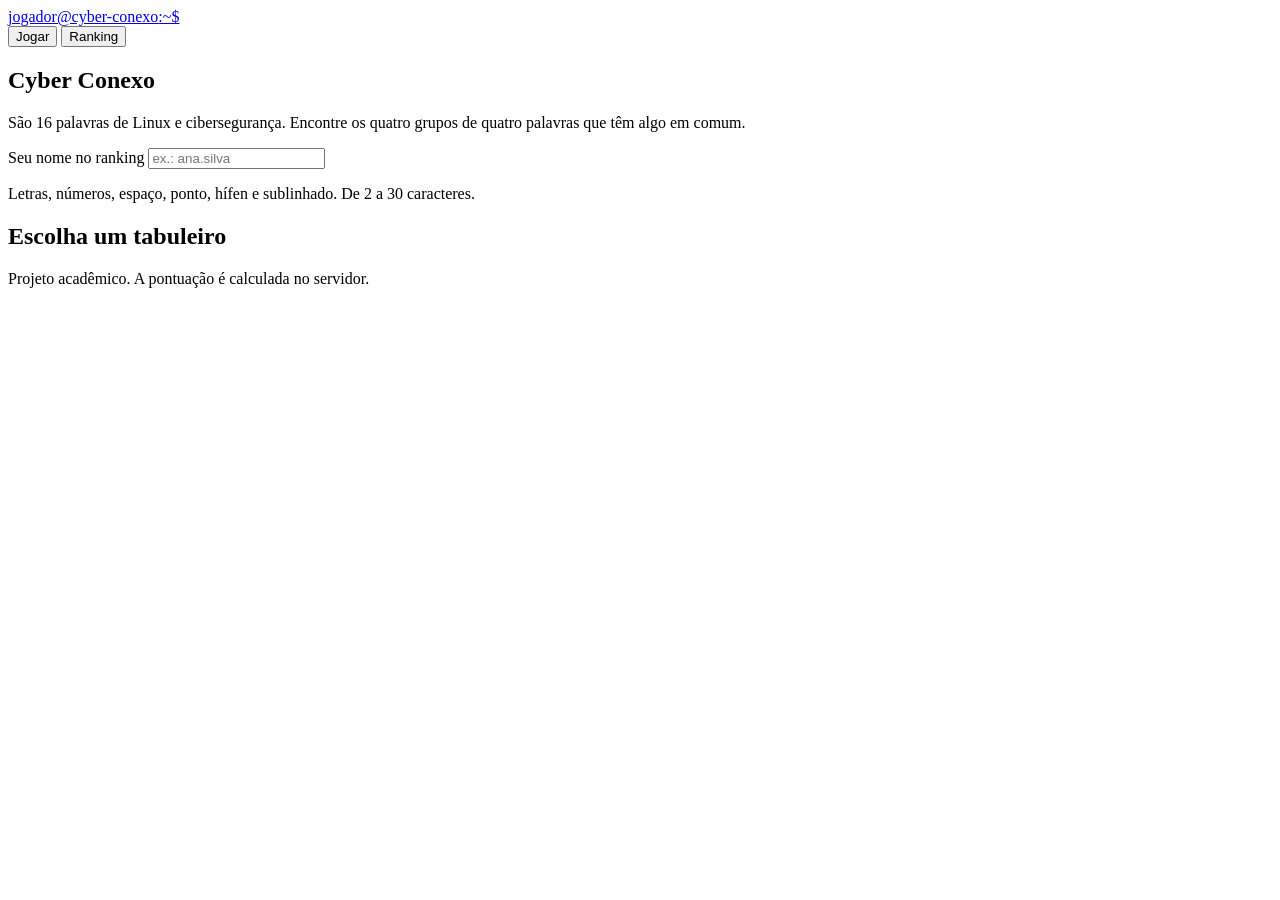
==== front/public/index.html @ 2c881a14 "alterado pasta do projeto" ====
<!doctype html>
<html lang="pt-BR">
<head>
  <meta charset="UTF-8">
  <meta name="viewport" content="width=device-width, initial-scale=1">
  <meta name="description" content="Cyber Conexo: jogo de associação para aprender Linux e cibersegurança.">
  <title>Cyber Conexo</title>
  <link rel="icon" href="data:image/svg+xml,%3Csvg xmlns='http://www.w3.org/2000/svg' viewBox='0 0 100 100'%3E%3Ctext y='.9em' font-size='90'%3E%F0%9F%9B%A1%EF%B8%8F%3C/text%3E%3C/svg%3E">
  <link rel="stylesheet" href="/css/style.css">
  <script type="module" src="/js/app.js"></script>
</head>
<body>
  <header class="topbar">
    <a class="prompt" href="/" aria-label="Cyber Conexo, página inicial">
      <span class="prompt-user">jogador@cyber-conexo</span><span class="prompt-sep">:~$</span>
      <span class="prompt-cursor" aria-hidden="true"></span>
    </a>
    <nav>
      <button type="button" class="link" id="navHome">Jogar</button>
      <button type="button" class="link" id="navRanking">Ranking</button>
    </nav>
  </header>

  <main class="page">

    <!-- Início: nome + escolha do tabuleiro -->
    <section id="screenHome">
      <h1>Cyber Conexo</h1>
      <p class="lead">São 16 palavras de Linux e cibersegurança. Encontre os quatro grupos de quatro palavras que têm algo em comum.</p>

      <form id="nameForm" class="name-form" autocomplete="off">
        <label for="playerName">Seu nome no ranking</label>
        <input id="playerName" name="playerName" minlength="2" maxlength="30" required placeholder="ex.: ana.silva">
        <p class="hint">Letras, números, espaço, ponto, hífen e sublinhado. De 2 a 30 caracteres.</p>
      </form>

      <h2>Escolha um tabuleiro</h2>
      <p id="homeMessage" class="message" role="status" aria-live="polite"></p>
      <ul id="puzzleList" class="puzzle-list"></ul>
    </section>

    <!-- Partida -->
    <section id="screenGame" hidden>
      <div class="game-head">
        <div>
          <h2 id="gameTitle"></h2>
          <p id="gameSubtitle" class="hint"></p>
        </div>
        <dl class="stats">
          <div><dt>Tempo</dt><dd id="statTime">0:00</dd></div>
          <div><dt>Grupos</dt><dd id="statGroups">0/4</dd></div>
          <div><dt>Erros</dt><dd id="statMistakes">0</dd></div>
          <div><dt>Nota</dt><dd id="statScore">0</dd></div>
        </dl>
      </div>

      <div id="foundGroups" class="found-groups"></div>
      <div id="board" class="board" role="group" aria-label="Palavras do tabuleiro"></div>

      <div class="actions">
        <button type="button" class="secondary" id="shuffleButton">Embaralhar</button>
        <button type="button" class="secondary" id="clearButton">Limpar seleção</button>
        <button type="button" id="guessButton" disabled>Conferir grupo</button>
      </div>
      <p id="feedback" class="feedback" role="status" aria-live="polite"></p>

      <div id="explanations" class="explanations"></div>
    </section>

    <!-- Resultado -->
    <section id="screenResult" hidden>
      <h2>Tabuleiro concluído</h2>
      <p class="score-line"><span id="resultScore">100</span><span class="score-max">/100</span></p>
      <p id="resultDetails" class="lead"></p>
      <div class="actions">
        <button type="button" id="nextPuzzleButton">Próximo tabuleiro</button>
        <button type="button" class="secondary" id="resultRankingButton">Ver ranking</button>
        <button type="button" class="secondary" id="resultHomeButton">Escolher outro</button>
      </div>
    </section>

    <!-- Ranking -->
    <section id="screenRanking" hidden>
      <h2>Ranking</h2>
      <p class="hint">Ordem: maior nota, menos erros, menor tempo. Só partidas concluídas.</p>
      <label for="rankingFilter">Tabuleiro</label>
      <select id="rankingFilter"></select>
      <p id="rankingMessage" class="message" role="status" aria-live="polite"></p>
      <div class="table-wrap">
        <table id="rankingTable">
          <thead><tr><th>#</th><th>Jogador</th><th>Tabuleiro</th><th>Nota</th><th>Erros</th><th>Tempo</th></tr></thead>
          <tbody id="rankingBody"></tbody>
        </table>
      </div>
    </section>

  </main>

  <footer class="foot">Projeto acadêmico. A pontuação é calculada no servidor.</footer>
</body>
</html>
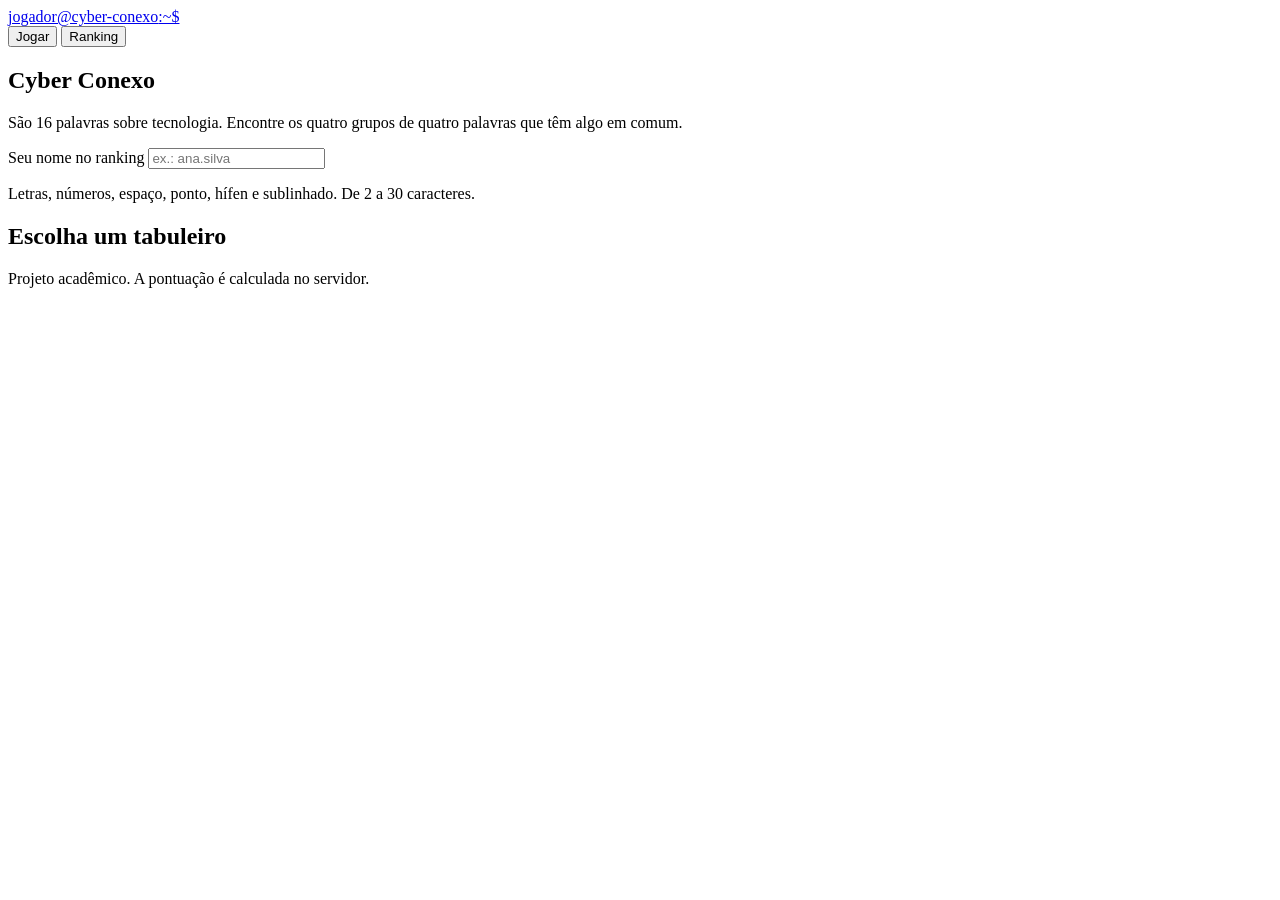
==== commit 8be73a3f: "#" ====
--- a/front/public/index.html
+++ b/front/public/index.html
@@ -3,7 +3,7 @@
 <head>
   <meta charset="UTF-8">
   <meta name="viewport" content="width=device-width, initial-scale=1">
-  <meta name="description" content="Cyber Conexo: jogo de associação para aprender Linux e cibersegurança.">
+  <meta name="description" content="Cyber Conexo: jogo de associação para aprender Linux, serviços, web, bancos de dados, JavaScript e cibersegurança.">
   <title>Cyber Conexo</title>
   <link rel="icon" href="data:image/svg+xml,%3Csvg xmlns='http://www.w3.org/2000/svg' viewBox='0 0 100 100'%3E%3Ctext y='.9em' font-size='90'%3E%F0%9F%9B%A1%EF%B8%8F%3C/text%3E%3C/svg%3E">
   <link rel="stylesheet" href="/css/style.css">
@@ -26,7 +26,7 @@
     <!-- Início: nome + escolha do tabuleiro -->
     <section id="screenHome">
       <h1>Cyber Conexo</h1>
-      <p class="lead">São 16 palavras de Linux e cibersegurança. Encontre os quatro grupos de quatro palavras que têm algo em comum.</p>
+      <p class="lead">São 16 palavras sobre tecnologia. Encontre os quatro grupos de quatro palavras que têm algo em comum.</p>
 
       <form id="nameForm" class="name-form" autocomplete="off">
         <label for="playerName">Seu nome no ranking</label>
@@ -60,6 +60,7 @@
       <div class="actions">
         <button type="button" class="secondary" id="shuffleButton">Embaralhar</button>
         <button type="button" class="secondary" id="clearButton">Limpar seleção</button>
+        <button type="button" class="secondary" id="hintButton">Dica (0/2)</button>
         <button type="button" id="guessButton" disabled>Conferir grupo</button>
       </div>
       <p id="feedback" class="feedback" role="status" aria-live="polite"></p>
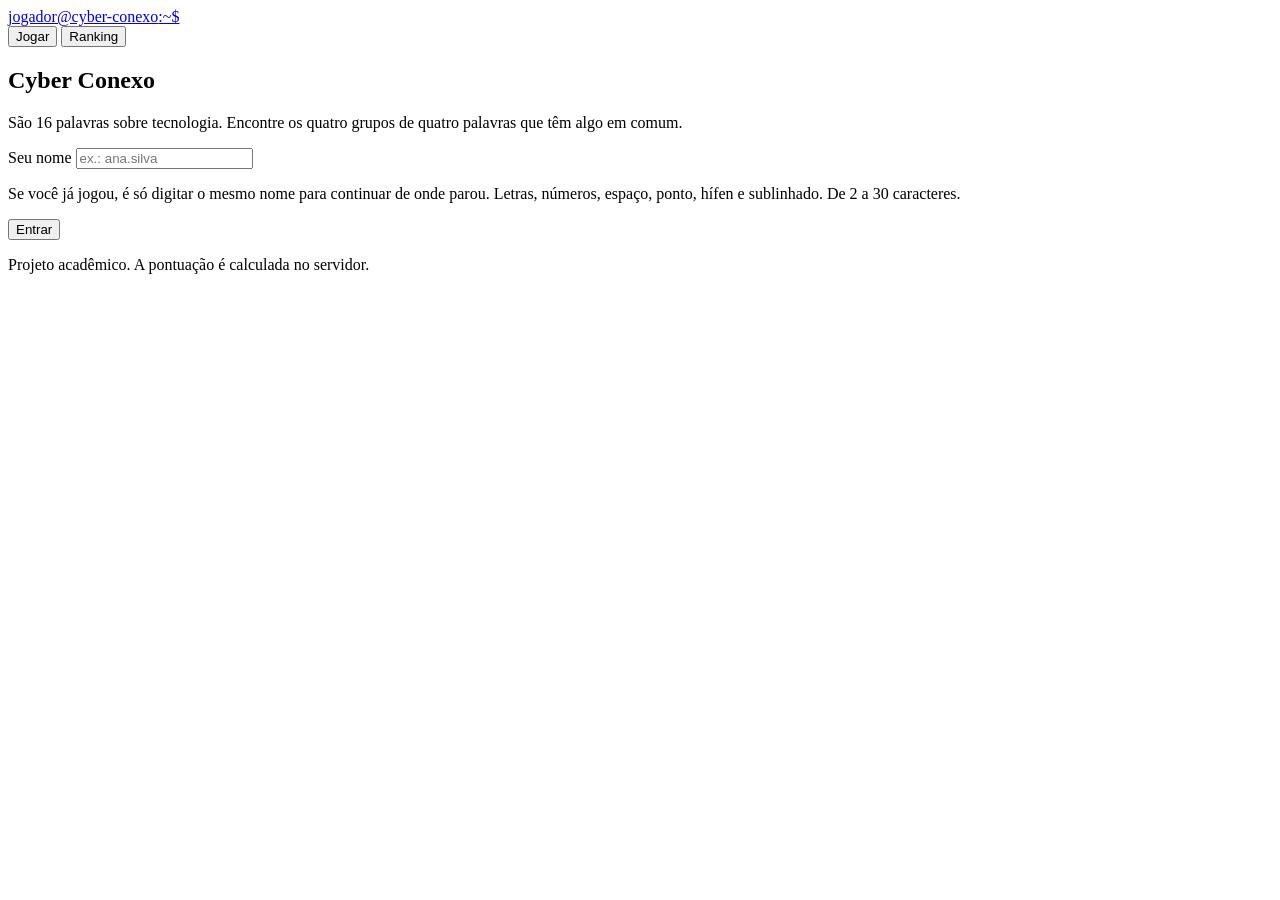
==== commit 11c0334a: "#" ====
--- a/front/public/index.html
+++ b/front/public/index.html
@@ -23,16 +23,27 @@
 
   <main class="page">
 
-    <!-- Início: nome + escolha do tabuleiro -->
-    <section id="screenHome">
+    <!-- Entrada: o jogador digita o nome (já existe = carrega o histórico; novo = cria) -->
+    <section id="screenLogin">
       <h1>Cyber Conexo</h1>
       <p class="lead">São 16 palavras sobre tecnologia. Encontre os quatro grupos de quatro palavras que têm algo em comum.</p>
 
       <form id="nameForm" class="name-form" autocomplete="off">
-        <label for="playerName">Seu nome no ranking</label>
+        <label for="playerName">Seu nome</label>
         <input id="playerName" name="playerName" minlength="2" maxlength="30" required placeholder="ex.: ana.silva">
-        <p class="hint">Letras, números, espaço, ponto, hífen e sublinhado. De 2 a 30 caracteres.</p>
+        <p class="hint">Se você já jogou, é só digitar o mesmo nome para continuar de onde parou. Letras, números, espaço, ponto, hífen e sublinhado. De 2 a 30 caracteres.</p>
+        <div class="actions">
+          <button type="submit" id="loginButton">Entrar</button>
+        </div>
+        <p id="loginMessage" class="message" role="status" aria-live="polite"></p>
       </form>
+    </section>
+
+    <!-- Início: escolha do tabuleiro -->
+    <section id="screenHome" hidden>
+      <h1>Cyber Conexo</h1>
+      <p class="lead">Jogador: <strong id="playerLabel"></strong> <button type="button" class="link" id="switchPlayerButton">Trocar jogador</button></p>
+      <p id="welcomeMessage" class="hint"></p>
 
       <h2>Escolha um tabuleiro</h2>
       <p id="homeMessage" class="message" role="status" aria-live="polite"></p>
@@ -70,13 +81,16 @@
 
     <!-- Resultado -->
     <section id="screenResult" hidden>
-      <h2>Tabuleiro concluído</h2>
+      <h2>Partida concluída!</h2>
+      <p class="lead">Parabéns! Você encontrou os quatro grupos e seus contextos:</p>
+      <div id="resultGroups" class="found-groups"></div>
+      <div id="resultExplanations" class="explanations"></div>
       <p class="score-line"><span id="resultScore">100</span><span class="score-max">/100</span></p>
       <p id="resultDetails" class="lead"></p>
       <div class="actions">
         <button type="button" id="nextPuzzleButton">Próximo tabuleiro</button>
         <button type="button" class="secondary" id="resultRankingButton">Ver ranking</button>
-        <button type="button" class="secondary" id="resultHomeButton">Escolher outro</button>
+        <button type="button" class="secondary" id="resultHomeButton">Voltar ao menu</button>
       </div>
     </section>
 
